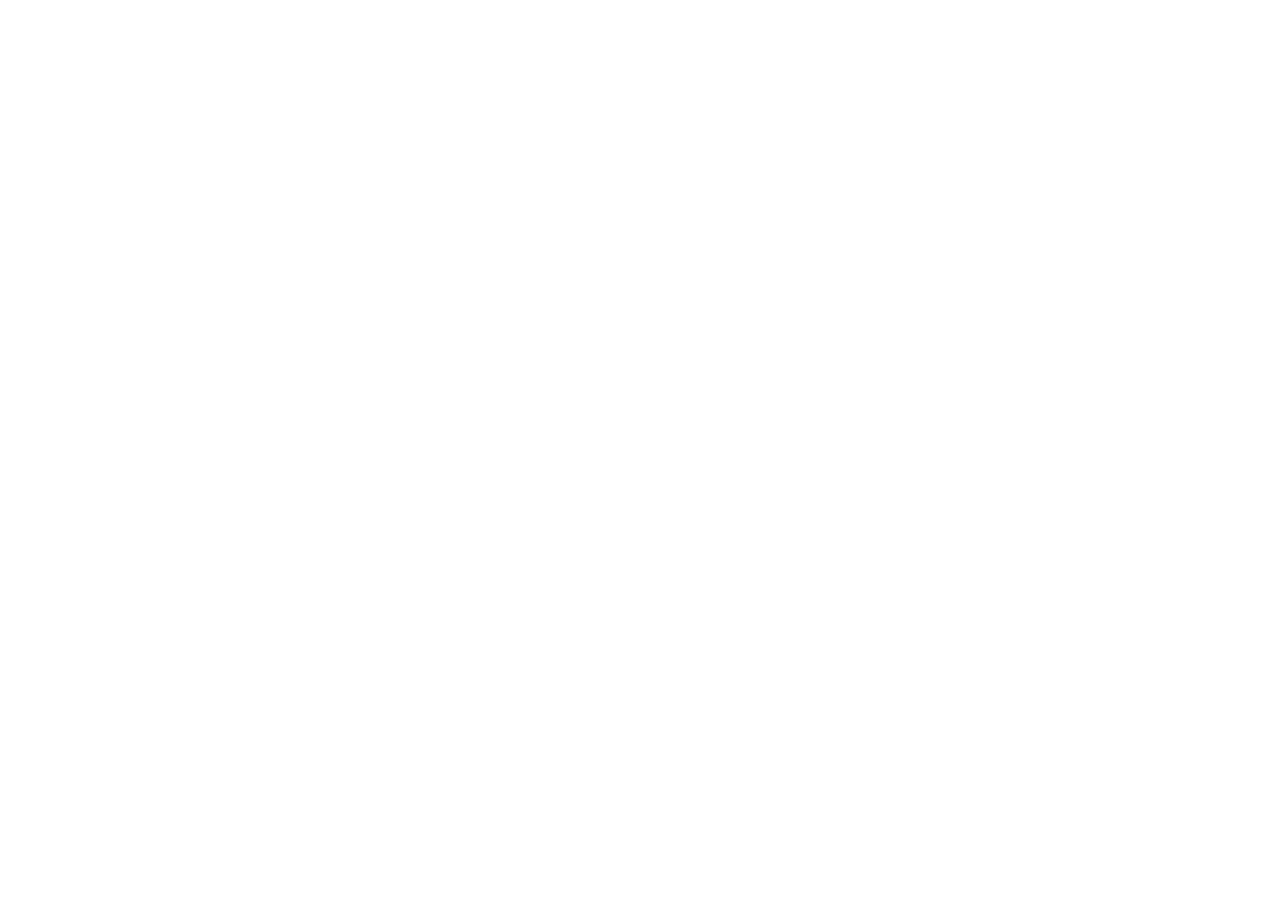
==== index.html @ 68f5c316 "Add index.html and the Coop CSS" ====
<!DOCTYPE html>
<html>
<head>
	<meta charset="utf-8">
	<meta name="viewport" content="width=device-width, initial-scale=1">
	<title>Voyages et Découverte</title>
	<link rel="stylesheet" type="text/css" href="CSS/voyages.css">
	<link rel="stylesheet" type="text/css" href="">
</head>
<body>

</body>
</html>
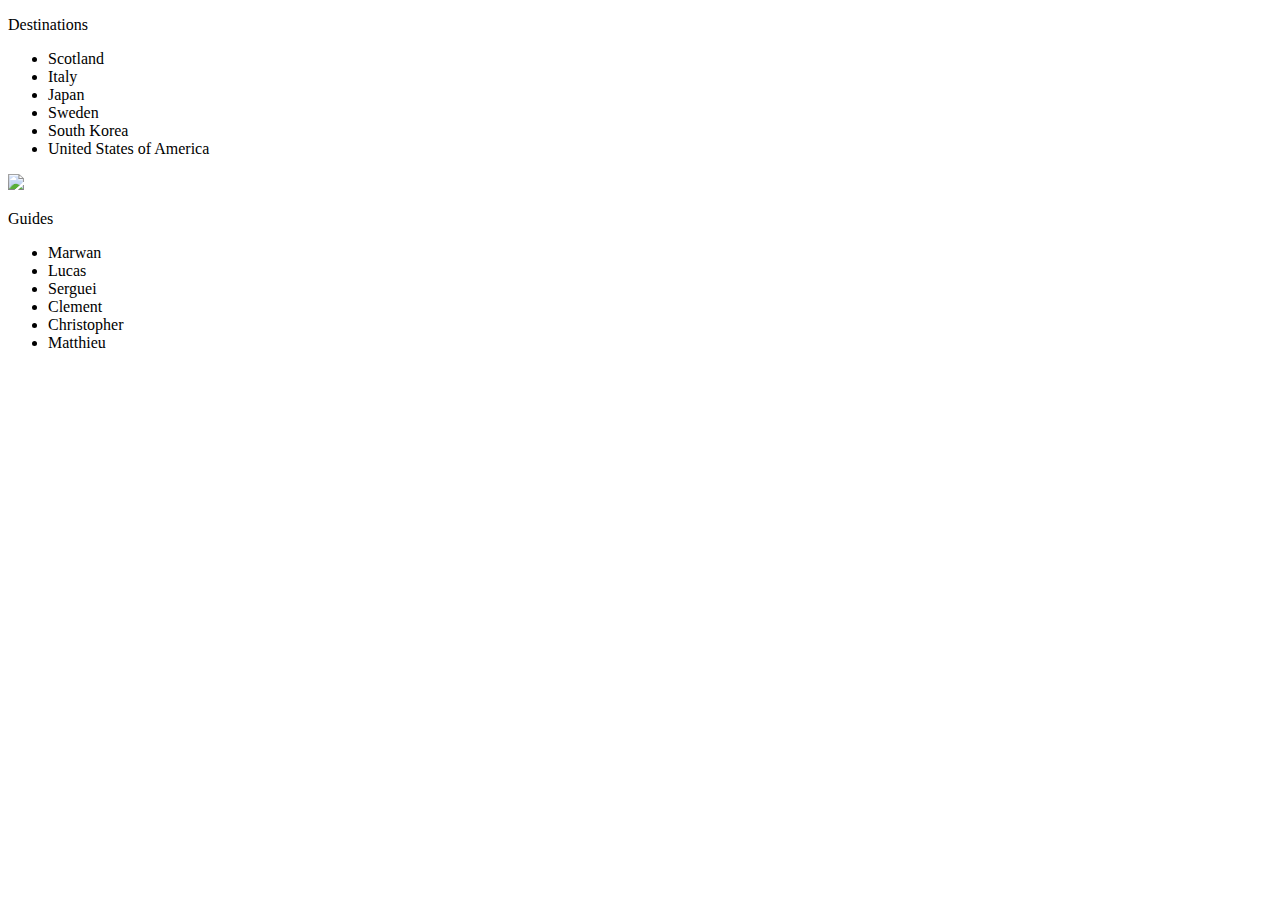
==== commit 1a633d6a: "Adding a Header to Index.html" ====
--- a/index.html
+++ b/index.html
@@ -1,13 +1,51 @@
 <!DOCTYPE html>
-<html>
+<html lang="fr">
 <head>
 	<meta charset="utf-8">
 	<meta name="viewport" content="width=device-width, initial-scale=1">
 	<title>Voyages et Découverte</title>
 	<link rel="stylesheet" type="text/css" href="CSS/voyages.css">
-	<link rel="stylesheet" type="text/css" href="">
+	<link rel="stylesheet" type="text/css" href="CSS/index.css">
+	<link href="FONTS/fontawesome/css/all.css" rel="stylesheet">
 </head>
 <body>
+	<header>
+		<div class="hover1">
+			<i id="icon1" class="fa fa-plane" aria-hidden="true"></i>
+			<p>Destinations</p>
+			<nav class="continentnavigation">
+				<ul>
+					<li class="contry1">Scotland</li>
+					<li class="country2">Italy</li>
+					<li class="country3">Japan</li>
+					<li class="country4">Sweden</li>
+					<li class="country5">South Korea</li>
+					<li class="country6">United States of America</li>
+				</ul>
+			</nav>
+		</div>
+		<img class="logo" src="IMG/HEADER/Logo.png">
+		<div class="hover2">
+			<i id="icon1" class="fa fa-male" aria-hidden="true"></i>
+			<p>Guides</p>
+			<nav class="guidenavigation">
+				
+				<ul>
+					<li class="guide1">Marwan</li>
+					<li class="guide2">Lucas</li>
+					<li class="guide3">Serguei</li>
+					<li class="guide4">Clement</li>
+					<li class="guide5">Christopher</li>
+					<li class="guide6">Matthieu</li>
+				</ul>
+			</nav>
+		</div>
+	</header>
+	<main>
 
+	</main>
+	<footer>
+		
+	</footer>
 </body>
 </html>--- a/CSS/index.css
+++ b/CSS/index.css
@@ -0,0 +1 @@
+
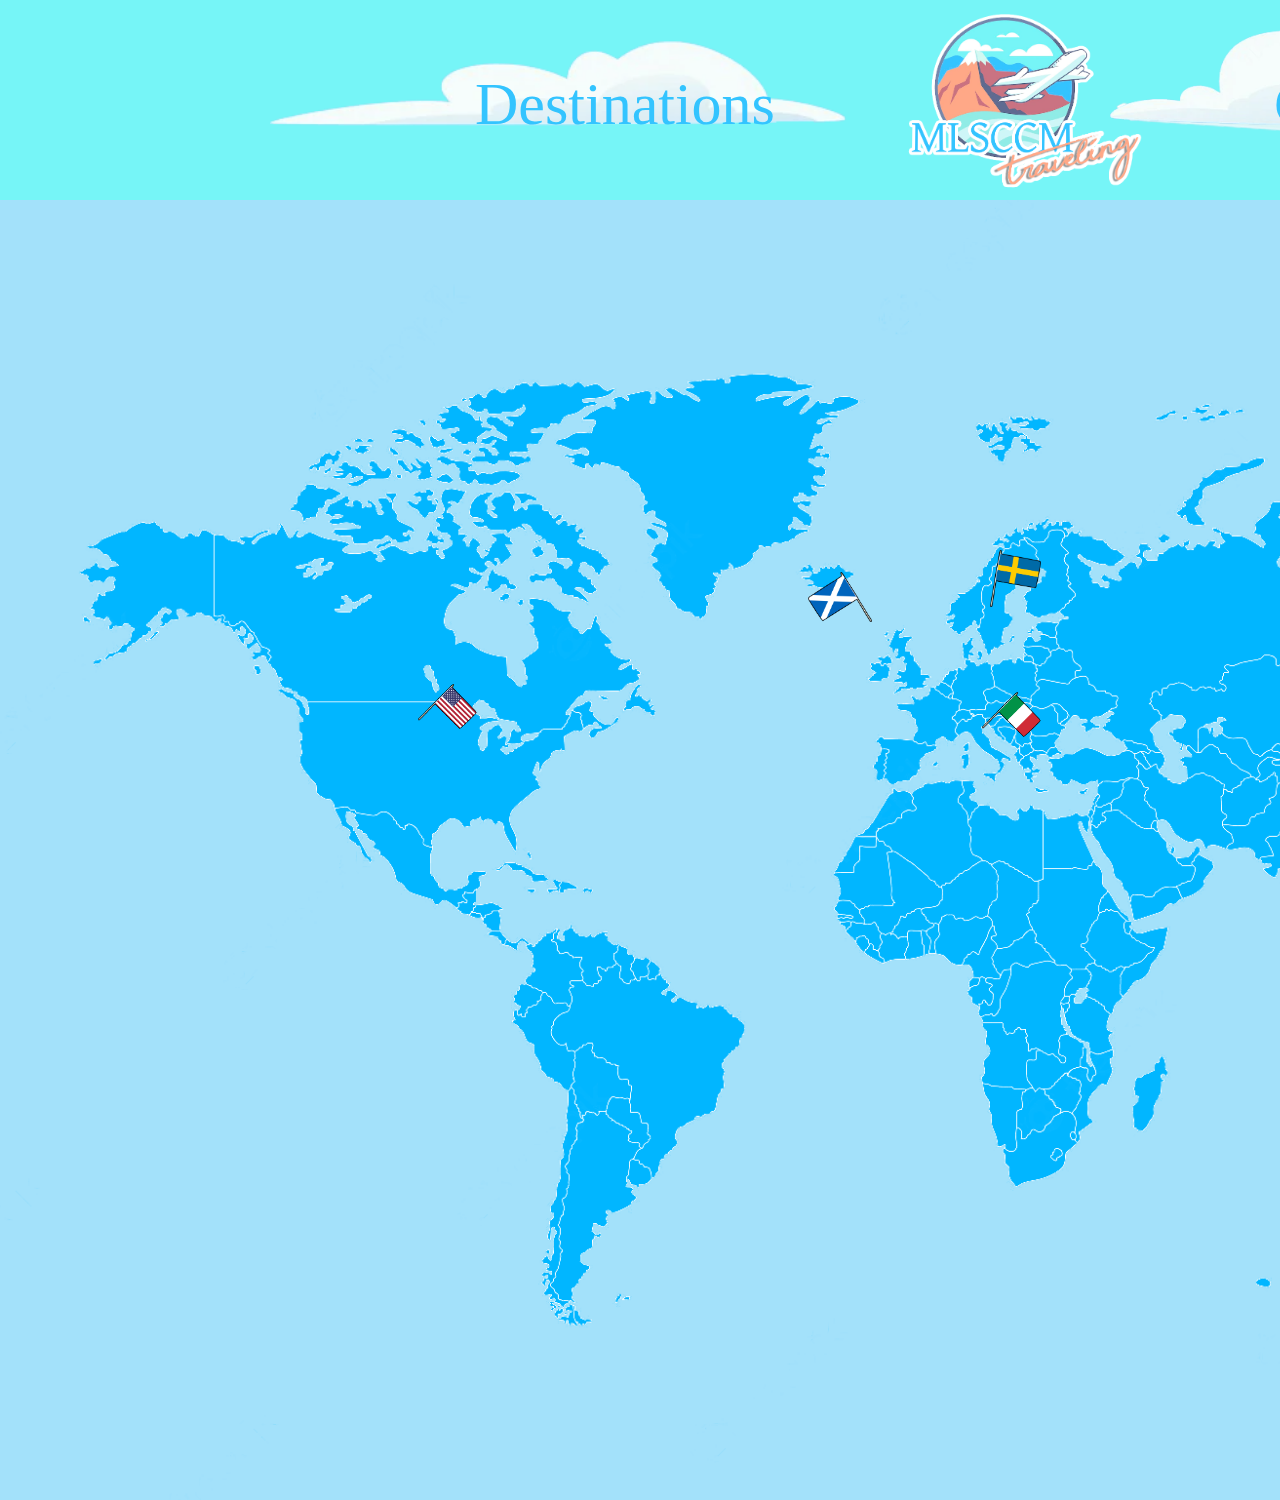
==== commit 6ea4235e: "upgrade index.html" ====
--- a/index.html
+++ b/index.html
@@ -10,9 +10,12 @@
 </head>
 <body>
 	<header>
+		<img class="nuage" src="IMG/HEADER/nuage2.png">
+		<img class="nuage2" src="IMG/HEADER/nuage1.png">
 		<div class="hover1">
+			
 			<i id="icon1" class="fa fa-plane" aria-hidden="true"></i>
-			<p>Destinations</p>
+			<p class="texte">Destinations</p>
 			<nav class="continentnavigation">
 				<ul>
 					<li class="contry1">Scotland</li>
@@ -42,7 +45,32 @@
 		</div>
 	</header>
 	<main>
-
+		<div class="Flag1">
+			<input type="checkbox" id="btnControl" />
+			<label id="label1" for="btnControl"><div onclick="window.location.href ='https://www.google.com'" class="diaporama1"></div></label>
+			<div></div>
+		</div>
+		<div class="Flag2">
+			<input type="checkbox" id="btnContro2" />
+			<label id="label2" for="btnContro2"><div class="diaporama2"></div></label>
+		</div>
+		<div class="Flag3">
+			<input type="checkbox" id="btnContro3" />
+			<label id="label3" for="btnContro3"><div class="diaporama3"></div></label>
+			
+		</div>
+		<div class="Flag4">
+			<input type="checkbox" id="btnContro4" />
+			<label id="label4" for="btnContro4"><div class="diaporama4"></div></label>
+		</div>
+		<div class="Flag5">
+			<input type="checkbox" id="btnContro5" />
+			<label id="label5" for="btnContro5"></label>
+		</div>
+		<div class="Flag6">
+			<input type="checkbox" id="btnContro6" />
+			<label id="label6" for="btnContro6"><div class="diaporama6"></div></label>
+		</div>
 	</main>
 	<footer>
 		
--- a/CSS/voyages.css
+++ b/CSS/voyages.css
@@ -0,0 +1,125 @@
+html {
+	margin: 0;
+	padding: 0;
+}
+@font-face{
+	font-family: 'Beauty';
+	src: url(../FONTS/BeautyDemo.ttf), url(../FONTS/BeautyDemo.otf);
+}
+@font-face {
+	font-family: 'Ubuntu';
+	src: url(../FONTS/ubuntu-title-fr-1.1.ttf), url(../FONTS.Ubuntu-Title.ttf);
+}
+*  {
+	font-family: 'Beauty';
+}
+
+body {
+	margin: 0;
+	padding: 0;
+}
+header {
+	display: flex;
+	background-image: url(../IMG/HEADER/banniere2.png);
+	opacity: 0.8;
+	width: 100vw;
+	height: 200px;
+
+}.hover1 p {
+	font-size: 60px;
+	margin-top: 0;
+}
+.hover2 p {
+	font-size: 60px;
+	margin-top: 0;
+}
+.flexdirection {
+	display: flex;
+	justify-content: space-evenly;
+}
+.hover1{
+	display: flex;
+	margin-left: 450px;
+	margin-right: 100px;
+	padding-top: 70px;
+	color: #01b6ff;
+	z-index: 3;
+}
+.hover2{
+	display: flex;
+	padding-top: 70px;
+	color: #01b6ff;
+	z-index: 3;
+}
+#icon1 {
+	margin-right: 25px;
+	font-size: 50px;
+}
+.continentnavigation {
+	display: none;
+}
+.guidenavigation {
+	display: none;
+}
+.hover1:hover .continentnavigation {
+	display: inline-block;
+	position: absolute;
+	top: 190px;
+	color: #ff936a;
+}
+.hover2:hover .guidenavigation {
+	display: inline-block;
+	position: absolute;
+	top: 190px;
+	color: #ff936a;
+}
+.logo {
+	width: autow;
+	height: 180px;
+	margin-right: 100px;
+	padding-top: 10px;
+}
+
+.hover2:hover #icon1 {
+	color: #ff936a;
+
+}
+.hover2:hover p {
+	color: #ff936a;
+
+}
+.hover1:hover #icon1 {
+	color: #ff936a;
+
+}
+.hover1:hover p {
+	color: #ff936a;
+
+}
+.guidenavigation li {
+	font-size: 46px;
+	list-style: none;
+}
+.continentnavigation li {
+	font-size: 46px;
+	list-style: none;
+}
+li {
+	font-family: 'Ubuntu';
+}
+.nuage {
+	position: absolute;
+	z-index: 1;
+	left: 270px;
+	top: 40px;
+	width: auto;
+	height: 115px;
+}
+.nuage2 {
+	position: absolute;
+	z-index: 1;
+	left: 1110px;
+	top: 10px;
+	width: auto;
+	height: 155px;
+}--- a/CSS/index.css
+++ b/CSS/index.css
@@ -1 +1,340 @@
-
+html {
+	margin: 0;
+	padding: 0;
+}
+
+main {
+	background-image: url(../IMG/ACCUEIL/BACKGROUND/map.png);
+	width: 100vw;
+	height: 1300px;
+	background-size: cover;
+}
+.diaporama1 {
+	display: none;
+}
+.diaporama2 {
+	display: none;
+}
+.diaporama3 {
+	display: none;
+}
+.diaporama4 {
+	display: none;
+}
+.diaporama6 {
+	display: none;
+}
+input[type=checkbox] {
+display:none;
+}
+#btnControl + #label1
+{
+background: url(../IMG/ACCUEIL/DRAPEAUX/drapeau-coree.png) no-repeat;
+background-size: 50%;
+position: absolute;
+height: 15%;
+width: 9%;
+left: 1468px;
+top: 702px;
+display:inline-block;
+z-index: 8;
+}
+#btnControl:checked + #label1 .diaporama1
+{
+	display: inline-block;
+	margin-left: -850px;
+	margin-top: -450px;
+    width: 900px;
+    height: 900px;
+    background-image: url(../IMG/ACCUEIL/BACKGROUND/PAYS/SOUTH-KOREA/coree-temple.png);
+    background-size: cover;
+
+    -webkit-animation-name: diaporama1;
+    -webkit-animation-duration: 10s;
+    -webkit-animation-timing-function: linear;
+    -webkit-animation-iteration-count: infinite;
+    -webkit-animation-direction: normal;
+    -webkit-animation-play-state: running ;
+
+   -moz-animation-name: diaporama1;
+    -moz-animation-duration: 10s;
+    -moz-animation-timing-function: linear;
+    -moz-animation-iteration-count: infinite;
+    -moz-animation-direction: normal;
+    -moz-animation-play-state: running;
+
+    animation-name: diaporama1;
+    animation-duration: 10s;
+    animation-timing-function: linear;
+    animation-iteration-count: infinite;
+    animation-direction: normal;
+    animation-play-state: running ;
+    z-index: 2;
+}
+#btnContro2 + #label2
+{
+background: url(../IMG/ACCUEIL/DRAPEAUX/drapeau-japon.png) no-repeat;
+background-size: 50%;
+position: absolute;
+height: 15%;
+width: 10%;
+left: 1598px;
+top: 712px;
+display:inline-block;
+z-index: 10;
+}
+#btnContro2:checked + #label2 .diaporama2
+{
+	display: inline-block;
+	margin-left: -1050px;
+	margin-top: -450px;
+    width: 900px;
+    height: 900px;
+    background-image: url(../IMG/ACCUEIL/BACKGROUND/PAYS/JAPAN/japon-fuji.png);
+    background-size: cover;
+
+    -webkit-animation-name: diaporama2;
+    -webkit-animation-duration: 10s;
+    -webkit-animation-timing-function: linear;
+    -webkit-animation-iteration-count: infinite;
+    -webkit-animation-direction: normal;
+    -webkit-animation-play-state: running ;
+
+   -moz-animation-name: diaporama2;
+    -moz-animation-duration: 10s;
+    -moz-animation-timing-function: linear;
+    -moz-animation-iteration-count: infinite;
+    -moz-animation-direction: normal;
+    -moz-animation-play-state: running;
+
+    animation-name: diaporama2;
+    animation-duration: 10s;
+    animation-timing-function: linear;
+    animation-iteration-count: infinite;
+    animation-direction: normal;
+    animation-play-state: running ;
+    z-index: 2;
+}
+#btnContro3 + #label3 
+{
+background: url(../IMG/ACCUEIL/DRAPEAUX/drapeau-italie.png) no-repeat;
+background-size: 50%;
+position: absolute;
+height: 15%;
+width: 10%;
+left: 979px;
+top: 688px;
+display:inline-block;
+z-index: 1;
+}
+#btnContro3:checked + #label3 .diaporama3
+{
+	display: inline-block;
+	margin-left: -350px;
+	margin-top: -450px;
+    width: 800px;
+    height: 900px;
+    background-image: url(../IMG/ACCUEIL/BACKGROUND/PAYS/ITALY/italie-pise.png);
+    background-size: cover;
+
+    -webkit-animation-name: diaporama3;
+    -webkit-animation-duration: 10s;
+    -webkit-animation-timing-function: linear;
+    -webkit-animation-iteration-count: infinite;
+    -webkit-animation-direction: normal;
+    -webkit-animation-play-state: running ;
+
+   -moz-animation-name: diaporama3;
+    -moz-animation-duration: 10s;
+    -moz-animation-timing-function: linear;
+    -moz-animation-iteration-count: infinite;
+    -moz-animation-direction: normal;
+    -moz-animation-play-state: running;
+
+    animation-name: diaporama3;
+    animation-duration: 10s;
+    animation-timing-function: linear;
+    animation-iteration-count: infinite;
+    animation-direction: normal;
+    animation-play-state: running ;
+    z-index: 2;
+}
+#btnContro3:checked + #label3 #btnContro2{
+
+}
+#btnContro4 + #label4
+{
+background: url(../IMG/ACCUEIL/DRAPEAUX/drapeau-ecosse.png) no-repeat;
+background-size: 50%;
+position: absolute;
+height: 15%;
+width: 10%;
+left: 808px;
+top: 572px;
+display:inline-block;
+z-index: 1;
+
+}
+#btnContro4:checked + #label4 .diaporama4
+{
+	display: inline-block;
+	margin-left: -350px;
+	margin-top: -300px;
+    width: 900px;
+    height: 900px;
+    background-image: url(../IMG/ACCUEIL/BACKGROUND/PAYS/SCOTLAND/ecosse-chateau.png);
+    background-size: cover;
+
+    -webkit-animation-name: diaporama4;
+    -webkit-animation-duration: 10s;
+    -webkit-animation-timing-function: linear;
+    -webkit-animation-iteration-count: infinite;
+    -webkit-animation-direction: normal;
+    -webkit-animation-play-state: running ;
+
+   -moz-animation-name: diaporama4;
+    -moz-animation-duration: 10s;
+    -moz-animation-timing-function: linear;
+    -moz-animation-iteration-count: infinite;
+    -moz-animation-direction: normal;
+    -moz-animation-play-state: running;
+
+    animation-name: diaporama4;
+    animation-duration: 10s;
+    animation-timing-function: linear;
+    animation-iteration-count: infinite;
+    animation-direction: normal;
+    animation-play-state: running ;
+    z-index: 2;
+}
+#btnContro5 + #label5
+{
+background: url(../IMG/ACCUEIL/DRAPEAUX/drapeau-suede.png) no-repeat;
+background-size: 50%;
+position: absolute;
+height: 15%;
+width: 8%;
+left: 990px;
+top: 550px;
+display:inline-block;
+z-index: 0;
+}
+#btnContro5:checked + #label5
+{
+	display: inline-block;
+	margin-left: -150px;
+	margin-top: -300px;
+    width: 1300px;
+    height: 900px;
+    background-image: url(../IMG/ACCUEIL/BACKGROUND/PAYS/SWEDEN/suede-aurore2.png);
+    background-size: cover;
+
+    -webkit-animation-name: diaporama5;
+    -webkit-animation-duration: 10s;
+    -webkit-animation-timing-function: linear;
+    -webkit-animation-iteration-count: infinite;
+    -webkit-animation-direction: normal;
+    -webkit-animation-play-state: running ;
+
+   -moz-animation-name: diaporama5;
+    -moz-animation-duration: 10s;
+    -moz-animation-timing-function: linear;
+    -moz-animation-iteration-count: infinite;
+    -moz-animation-direction: normal;
+    -moz-animation-play-state: running;
+
+    animation-name: diaporama5;
+    animation-duration: 10s;
+    animation-timing-function: linear;
+    animation-iteration-count: infinite;
+    animation-direction: normal;
+    animation-play-state: running ;
+    z-index: 2;
+}
+#btnContro6 + #label6
+{
+background: url(../IMG/ACCUEIL/DRAPEAUX/drapeau-usa.png) no-repeat;
+background-size: 50%;
+position: absolute;
+height: 15%;
+width: 10%;
+left: 415px;
+top: 680px;
+display:inline-block;
+z-index: 1;
+}
+#btnContro6:checked + #label6 .diaporama6
+{
+	display: inline-block;
+	margin-left: -150px;
+	margin-top: -300px;
+    width: 1300px;
+    height: 900px;
+    background-image: url(../IMG/ACCUEIL/BACKGROUND/PAYS/USA/central-park.png);
+    background-size: cover;
+
+    -webkit-animation-name: diaporama6;
+    -webkit-animation-duration: 10s;
+    -webkit-animation-timing-function: linear;
+    -webkit-animation-iteration-count: infinite;
+    -webkit-animation-direction: normal;
+    -webkit-animation-play-state: running ;
+
+   -moz-animation-name: diaporama6;
+    -moz-animation-duration: 10s;
+    -moz-animation-timing-function: linear;
+    -moz-animation-iteration-count: infinite;
+    -moz-animation-direction: normal;
+    -moz-animation-play-state: running;
+
+    animation-name: diaporama6;
+    animation-duration: 10s;
+    animation-timing-function: linear;
+    animation-iteration-count: infinite;
+    animation-direction: normal;
+    animation-play-state: running ;
+    z-index: 2;
+
+}
+@keyframes diaporama1{
+    0%{background-image: url(../IMG/ACCUEIL/BACKGROUND/PAYS/SOUTH-KOREA/coree-temple.png);}
+    25%{background-image: url(../IMG/ACCUEIL/BACKGROUND/PAYS/SOUTH-KOREA/coree-tradi.png);}
+    50%{background-image: url(../IMG/ACCUEIL/BACKGROUND/PAYS/SOUTH-KOREA/coree-ville.png);}
+    75%{background-image: url(../IMG/ACCUEIL/BACKGROUND/PAYS/SOUTH-KOREA/seoul-nuit.png);}
+    99%{background-image: url(../IMG/ACCUEIL/BACKGROUND/PAYS/SOUTH-KOREA/seoul-ville.png);}
+}
+@keyframes diaporama2{
+    0%{background-image: url(../IMG/ACCUEIL/BACKGROUND/PAYS/JAPAN/japon-fuji.png);}
+    25%{background-image: url(../IMG/ACCUEIL/BACKGROUND/PAYS/JAPAN/japon-geisha.png);}
+    50%{background-image: url(../IMG/ACCUEIL/BACKGROUND/PAYS/JAPAN/japon-rue.png);}
+    75%{background-image: url(../IMG/ACCUEIL/BACKGROUND/PAYS/JAPAN/japon-sakura.png);}
+    99%{background-image: url(../IMG/ACCUEIL/BACKGROUND/PAYS/JAPAN/japon-tokyo.png);}
+}
+@keyframes diaporama3{
+    0%{background-image: url(../IMG/ACCUEIL/BACKGROUND/PAYS/ITALY/italie-pise.png);}
+    25%{background-image: url(../IMG/ACCUEIL/BACKGROUND/PAYS/ITALY/italie-rome.png);}
+    50%{background-image: url(../IMG/ACCUEIL/BACKGROUND/PAYS/ITALY/italie-trevis.png);}
+    75%{background-image: url(../IMG/ACCUEIL/BACKGROUND/PAYS/ITALY/italie-venise.png);}
+    99%{background-image: url(../IMG/ACCUEIL/BACKGROUND/PAYS/ITALY/italie-vespa.png);}
+}
+@keyframes diaporama4{
+    0%{background-image: url(../IMG/ACCUEIL/BACKGROUND/PAYS/SCOTLAND/ecosse-chateau.png);}
+    25%{background-image: url(../IMG/ACCUEIL/BACKGROUND/PAYS/SCOTLAND/ecosse-edimbourg.png);}
+    50%{background-image: url(../IMG/ACCUEIL/BACKGROUND/PAYS/SCOTLAND/ecosse-edimbourg2.png);}
+    75%{background-image: url(../IMG/ACCUEIL/BACKGROUND/PAYS/SCOTLAND/ecosse-nature.png);}
+    99%{background-image: url(../IMG/ACCUEIL/BACKGROUND/PAYS/SCOTLAND/ecosse-scotland.png);}
+}
+@keyframes diaporama5{
+    0%{background-image: url(../IMG/ACCUEIL/BACKGROUND/PAYS/SWEDEN/suede-aurore.png);}
+    25%{background-image: url(../IMG/ACCUEIL/BACKGROUND/PAYS/SWEDEN/suede-hiver.png);}
+    50%{background-image: url(../IMG/ACCUEIL/BACKGROUND/PAYS/SWEDEN/suede-nuit.png);}
+    75%{background-image: url(../IMG/ACCUEIL/BACKGROUND/PAYS/SWEDEN/suede-sarek.png);}
+    99%{background-image: url(../IMG/ACCUEIL/BACKGROUND/PAYS/SWEDEN/suede-ville.png);}
+}
+@keyframes diaporama6{
+    0%{background-image: url(../IMG/ACCUEIL/BACKGROUND/PAYS/USA/central-park.png);}
+    25%{background-image: url(../IMG/ACCUEIL/BACKGROUND/PAYS/USA/golden-gate.png);}
+    50%{background-image: url(../IMG/ACCUEIL/BACKGROUND/PAYS/USA/grand-canyon.png);}
+    75%{background-image: url(../IMG/ACCUEIL/BACKGROUND/PAYS/USA/hollywood.png);}
+    99%{background-image: url(../IMG/ACCUEIL/BACKGROUND/PAYS/USA/miami.png);}
+}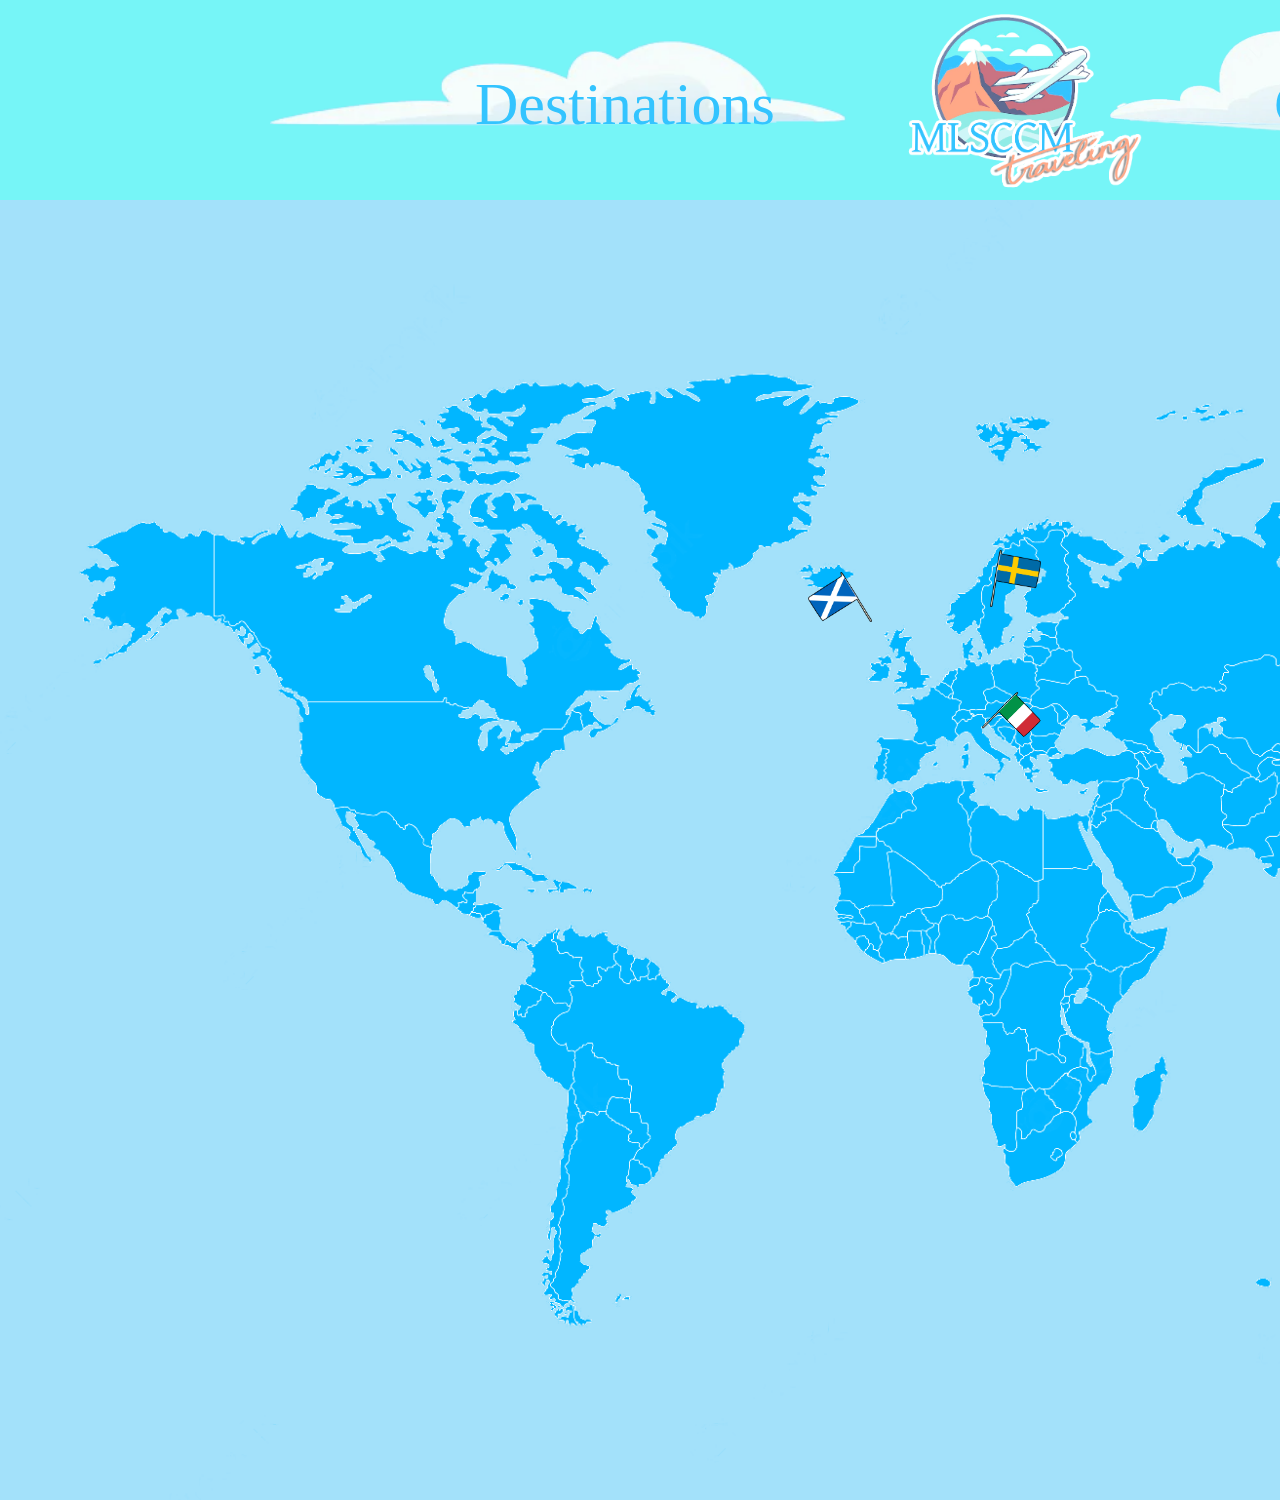
==== commit 898496fa: "Link to other pages" ====
--- a/index.html
+++ b/index.html
@@ -18,12 +18,12 @@
 			<p class="texte">Destinations</p>
 			<nav class="continentnavigation">
 				<ul>
-					<li class="contry1">Scotland</li>
-					<li class="country2">Italy</li>
-					<li class="country3">Japan</li>
-					<li class="country4">Sweden</li>
-					<li class="country5">South Korea</li>
-					<li class="country6">United States of America</li>
+					<li onclick="window.location.href ='HTML/scotland.html'" class="contry1">Scotland</li>
+					<li onclick="window.location.href ='HTML/italy.html'" class="country2">Italy</li>
+					<li onclick="window.location.href ='HTML/japan.html'" class="country3">Japan</li>
+					<li onclick="window.location.href ='HTML/sweden.html'" class="country4">Sweden</li>
+					<li onclick="window.location.href ='HTML/south-korea.html'" class="country5">South Korea</li>
+					<li onclick="window.location.href ='HTML/usa.html'" class="country6">United States of America</li>
 				</ul>
 			</nav>
 		</div>
@@ -34,12 +34,12 @@
 			<nav class="guidenavigation">
 				
 				<ul>
-					<li class="guide1">Marwan</li>
-					<li class="guide2">Lucas</li>
-					<li class="guide3">Serguei</li>
-					<li class="guide4">Clement</li>
-					<li class="guide5">Christopher</li>
-					<li class="guide6">Matthieu</li>
+					<li onclick="window.location.href ='HTML/scotland.html'" class="guide1">Marwan</li>
+					<li onclick="window.location.href ='HTML/usa.html'" class="guide2">Lucas</li>
+					<li onclick="window.location.href ='HTML/japan.html'" class="guide3">Serguei</li>
+					<li onclick="window.location.href ='HTML/italy.html'" class="guide4">Clement</li>
+					<li onclick="window.location.href ='HTML/south-korea.html'" class="guide5">Christopher</li>
+					<li onclick="window.location.href ='HTML/sweden.html'" class="guide6">Matthieu</li>
 				</ul>
 			</nav>
 		</div>
@@ -47,29 +47,29 @@
 	<main>
 		<div class="Flag1">
 			<input type="checkbox" id="btnControl" />
-			<label id="label1" for="btnControl"><div onclick="window.location.href ='https://www.google.com'" class="diaporama1"></div></label>
+			<label id="label1" for="btnControl"><div onclick="window.location.href ='HTML/south-korea.html'" class="diaporama1"></div></label>
 			<div></div>
 		</div>
 		<div class="Flag2">
 			<input type="checkbox" id="btnContro2" />
-			<label id="label2" for="btnContro2"><div class="diaporama2"></div></label>
+			<label id="label2" for="btnContro2"><div onclick="window.location.href ='HTML/japan.html'" class="diaporama2"></div></label>
 		</div>
 		<div class="Flag3">
 			<input type="checkbox" id="btnContro3" />
-			<label id="label3" for="btnContro3"><div class="diaporama3"></div></label>
+			<label id="label3" for="btnContro3"><div onclick="window.location.href ='HTML/italy.html'" class="diaporama3"></div></label>
 			
 		</div>
 		<div class="Flag4">
 			<input type="checkbox" id="btnContro4" />
-			<label id="label4" for="btnContro4"><div class="diaporama4"></div></label>
+			<label id="label4" for="btnContro4"><div onclick="window.location.href ='HTML/scotland.html'" class="diaporama4"></div></label>
 		</div>
 		<div class="Flag5">
 			<input type="checkbox" id="btnContro5" />
-			<label id="label5" for="btnContro5"></label>
+			<label id="label5" for="btnContro5"><div onclick="window.location.href ='HTML/sweden.html'" class="diaporama5"></label>
 		</div>
 		<div class="Flag6">
 			<input type="checkbox" id="btnContro6" />
-			<label id="label6" for="btnContro6"><div class="diaporama6"></div></label>
+			<label id="label6" for="btnContro6"><div onclick="window.location.href ='HTML/usa.html'" class="diaporama6"></div></label>
 		</div>
 	</main>
 	<footer>
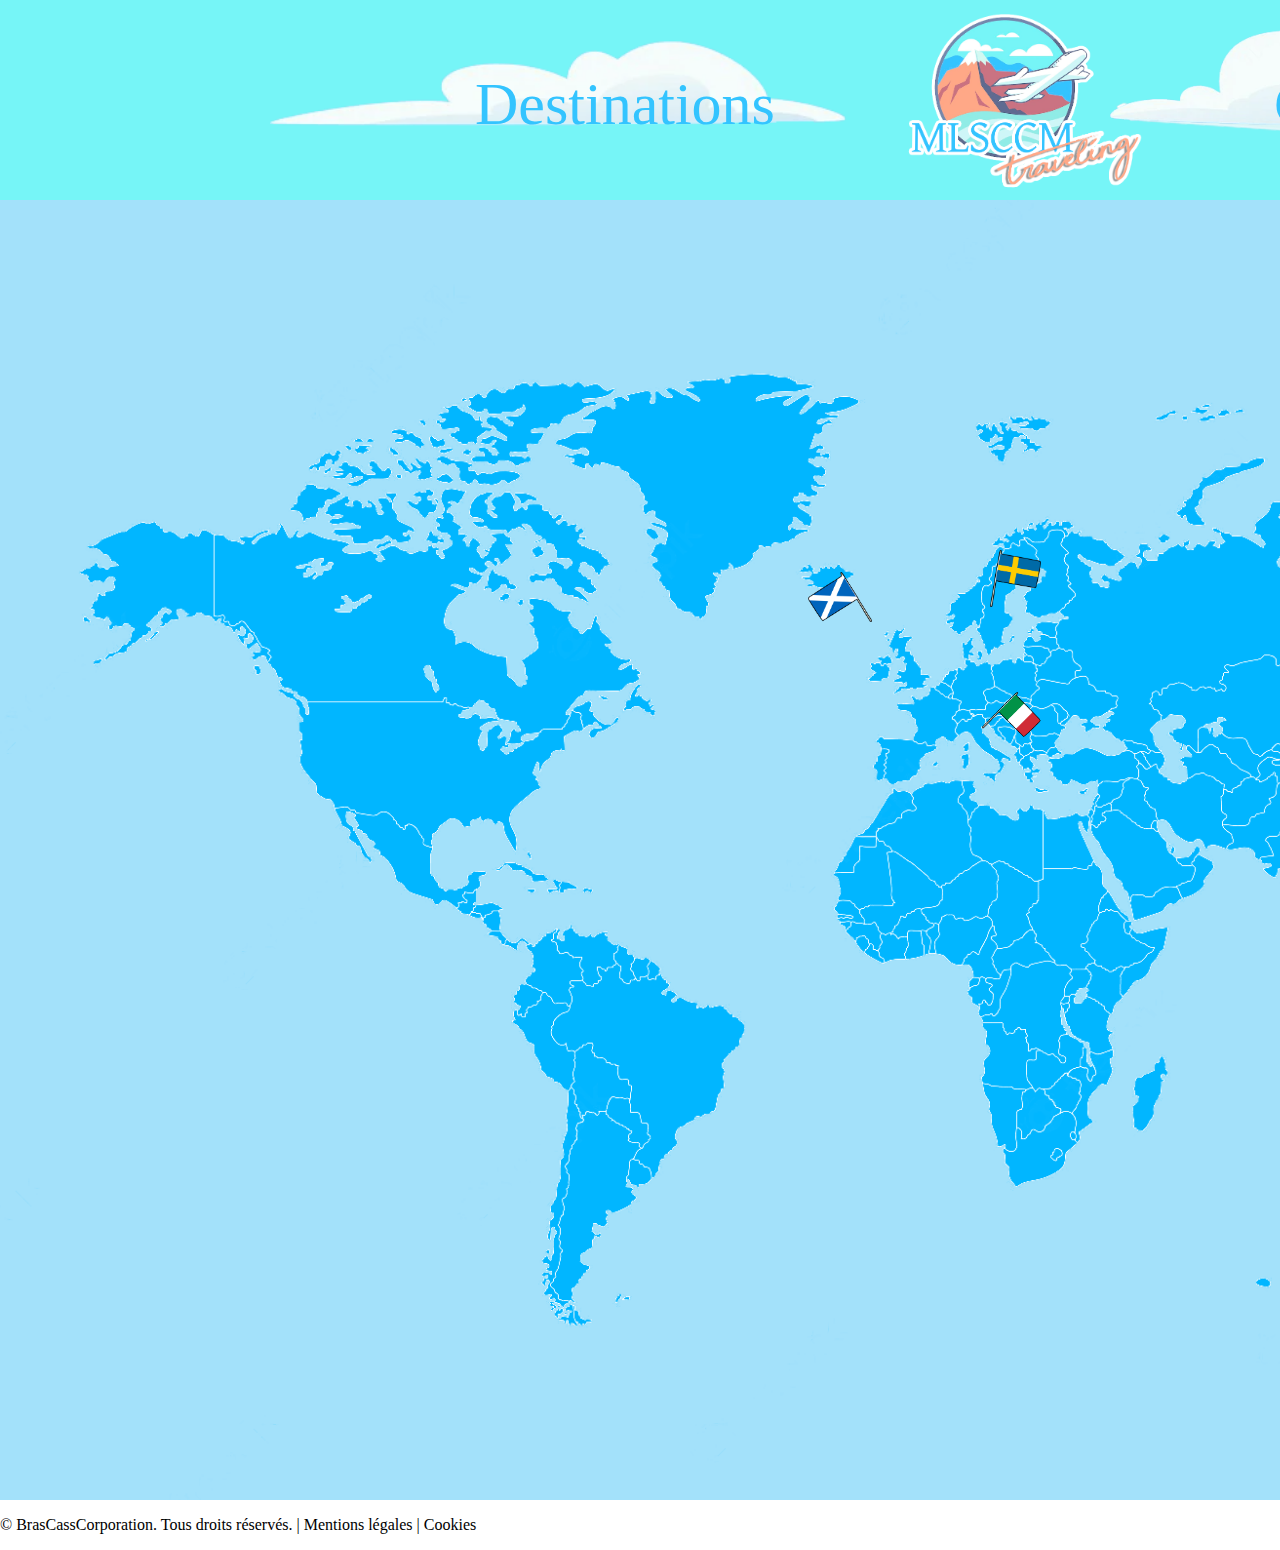
==== commit ddb10ae2: "Update Index.html for Footer" ====
--- a/index.html
+++ b/index.html
@@ -72,8 +72,8 @@
 			<label id="label6" for="btnContro6"><div onclick="window.location.href ='HTML/usa.html'" class="diaporama6"></div></label>
 		</div>
 	</main>
-	<footer>
-		
+	<footer class="footertxt">
+		<p>© BrasCassCorporation. Tous droits réservés. | Mentions légales | Cookies</p>
 	</footer>
 </body>
 </html>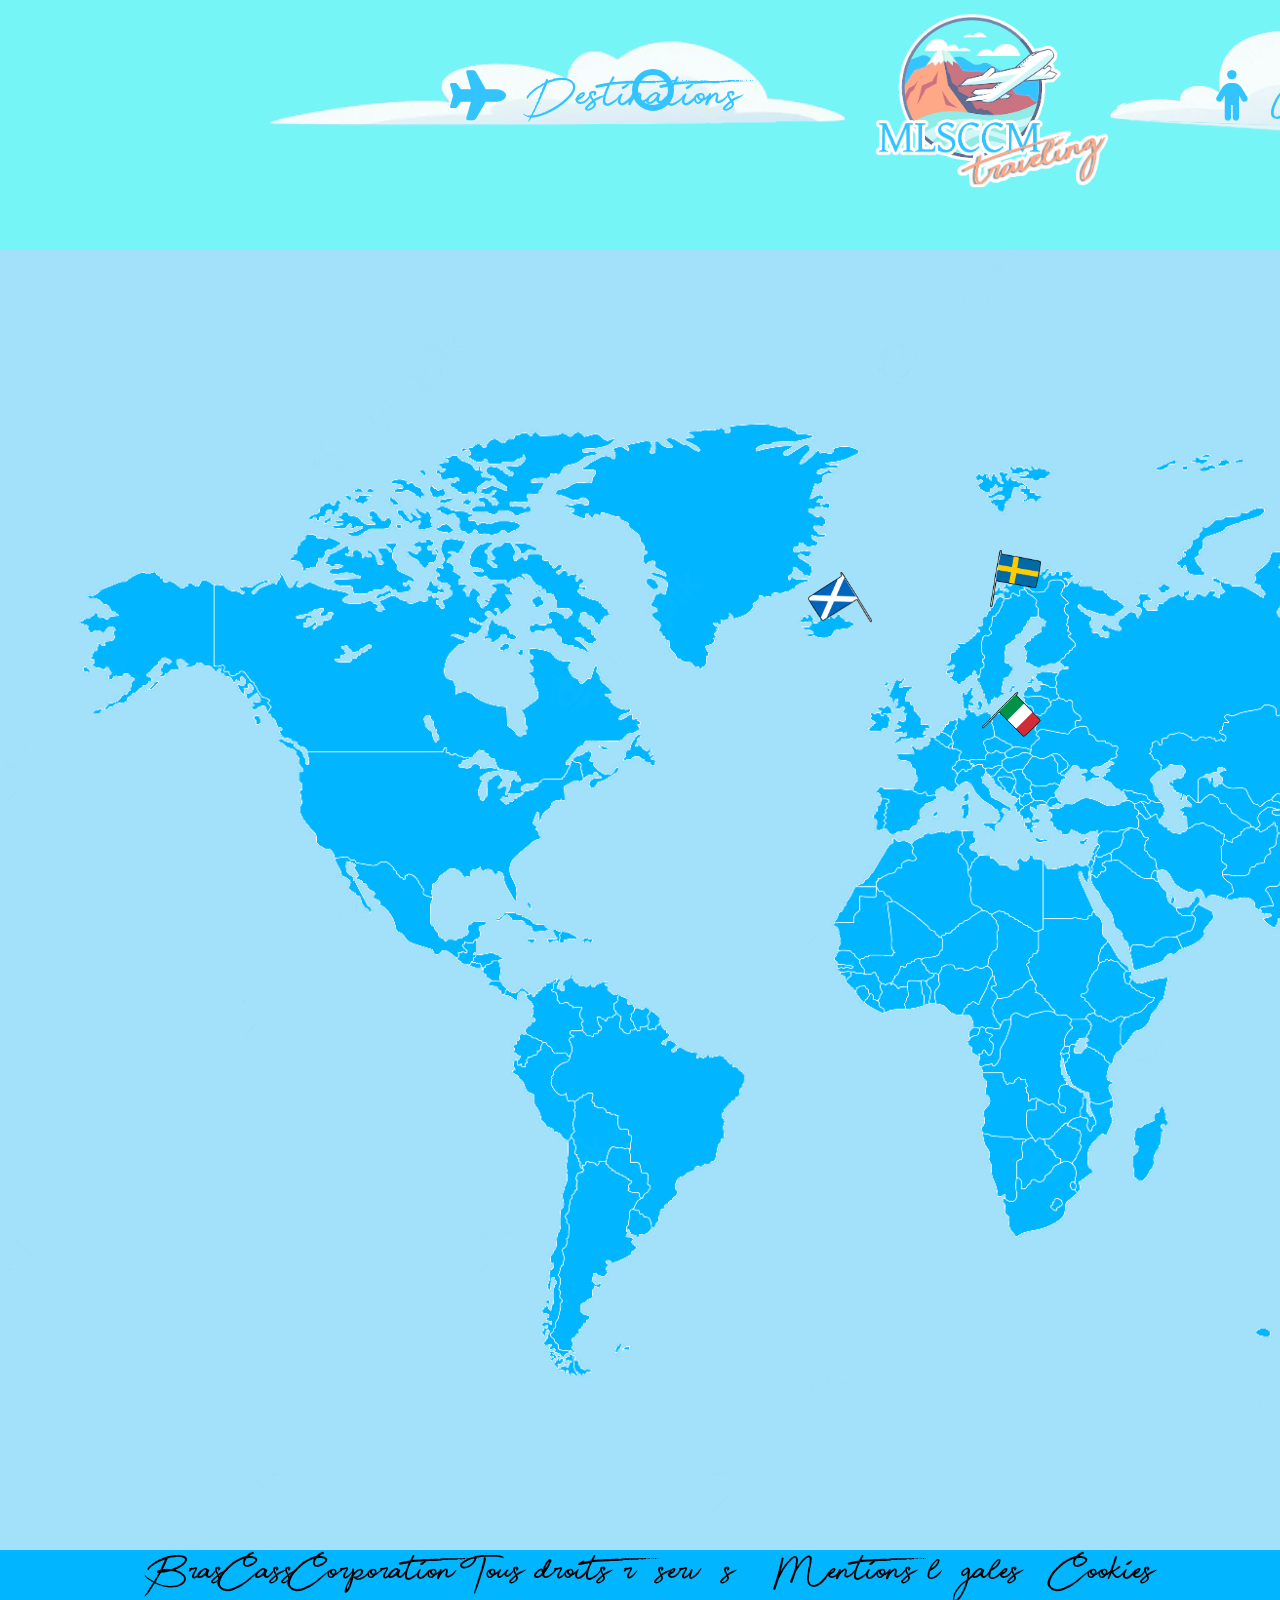
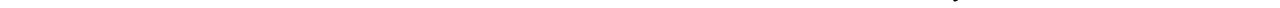
==== commit acedf3ac: "update index.css Add the final header" ====
--- a/index.html
+++ b/index.html
@@ -43,6 +43,7 @@
 				</ul>
 			</nav>
 		</div>
+		<button class="button" >accueil</button>
 	</header>
 	<main>
 		<div class="Flag1">
--- a/CSS/voyages.css
+++ b/CSS/voyages.css
@@ -23,7 +23,8 @@
 	background-image: url(../IMG/HEADER/banniere2.png);
 	opacity: 0.8;
 	width: 100vw;
-	height: 200px;
+	height: 250px;
+
 
 }.hover1 p {
 	font-size: 60px;
@@ -122,4 +123,73 @@
 	top: 10px;
 	width: auto;
 	height: 155px;
+}
+footer {
+	background-color: #01b6ff;
+	height: 50px;
+	width: 100vw;
+	margin-top: -50px;
+}
+.footertxt {
+	font-size: 50px;
+	padding-left: 100px;
+	font-family: fantasy;
+}
+button::before {
+content: '';
+  border-radius: 1000px;
+  min-width: calc(300px + 12px);
+  min-height: calc(60px + 12px);
+  border: 6px solid #01b6ff;
+  box-shadow: 0 0 60px rgba(0,255,203,.64);
+  position: absolute;
+  top: 50%;
+  left: 50%;
+  transform: translate(-50%, -50%);
+  opacity: 0;
+  transition: all .3s ease-in-out 0s;
+}
+
+button:hover, button:focus {
+  color: #01b6ff;
+  transform: translateY(-6px);
+}
+
+button:hover::before, button:focus::before {
+  opacity: 1;
+}
+
+button::after {
+  content: '';
+  width: 30px; height: 30px;
+  border-radius: 100%;
+  border: 6px solid #01b6ff;
+  position: absolute;
+  z-index: 2;
+  top: 10%;
+  left: 51%;
+  transform: translate(-50%, -50%);
+  animation: ring 1.5s infinite;
+}
+
+button:hover::after, button:focus::after {
+  animation: none;
+  display: none;
+}
+
+@keyframes ring {
+  0% {
+    width: 30px;
+    height: 30px;
+    opacity: 1;
+  }
+  100% {
+    width: 300px;
+    height: 300px;
+    opacity: 0;
+  }
+}
+button {
+	background-color: transparent;
+	border: none;
 }